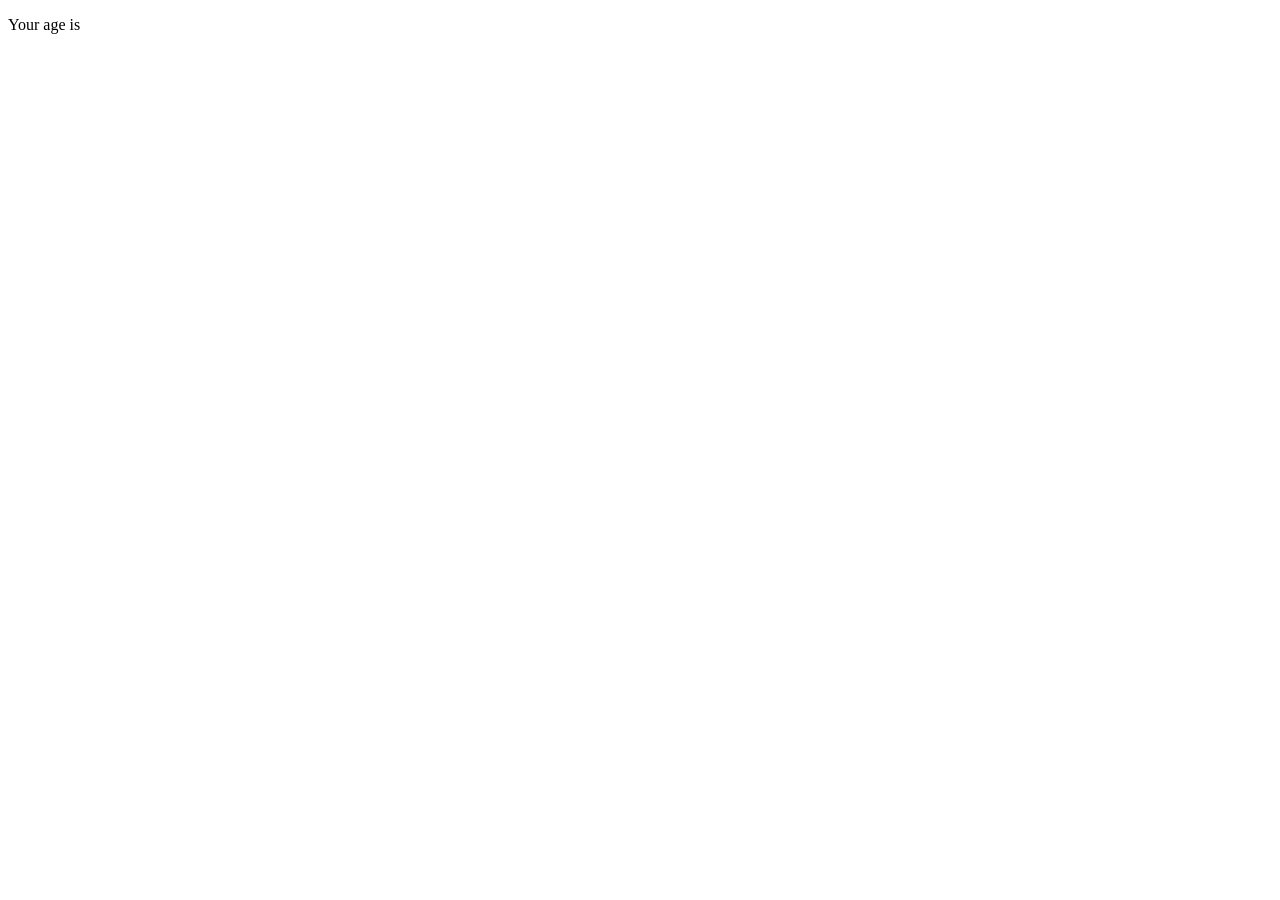
==== src/main/resources/templates/plan-result.html @ c5e9a464 "Initial commit" ====
<!DOCTYPE html>
<html lang="en" xmlns:th="http://www.thymeleaf.org">
<head>
    <meta charset="UTF-8">
    <title>Your plan</title>
</head>
<body>
<p>Your age is <span th:text="${planRequest.age}"></span></p>
</body>
</html>
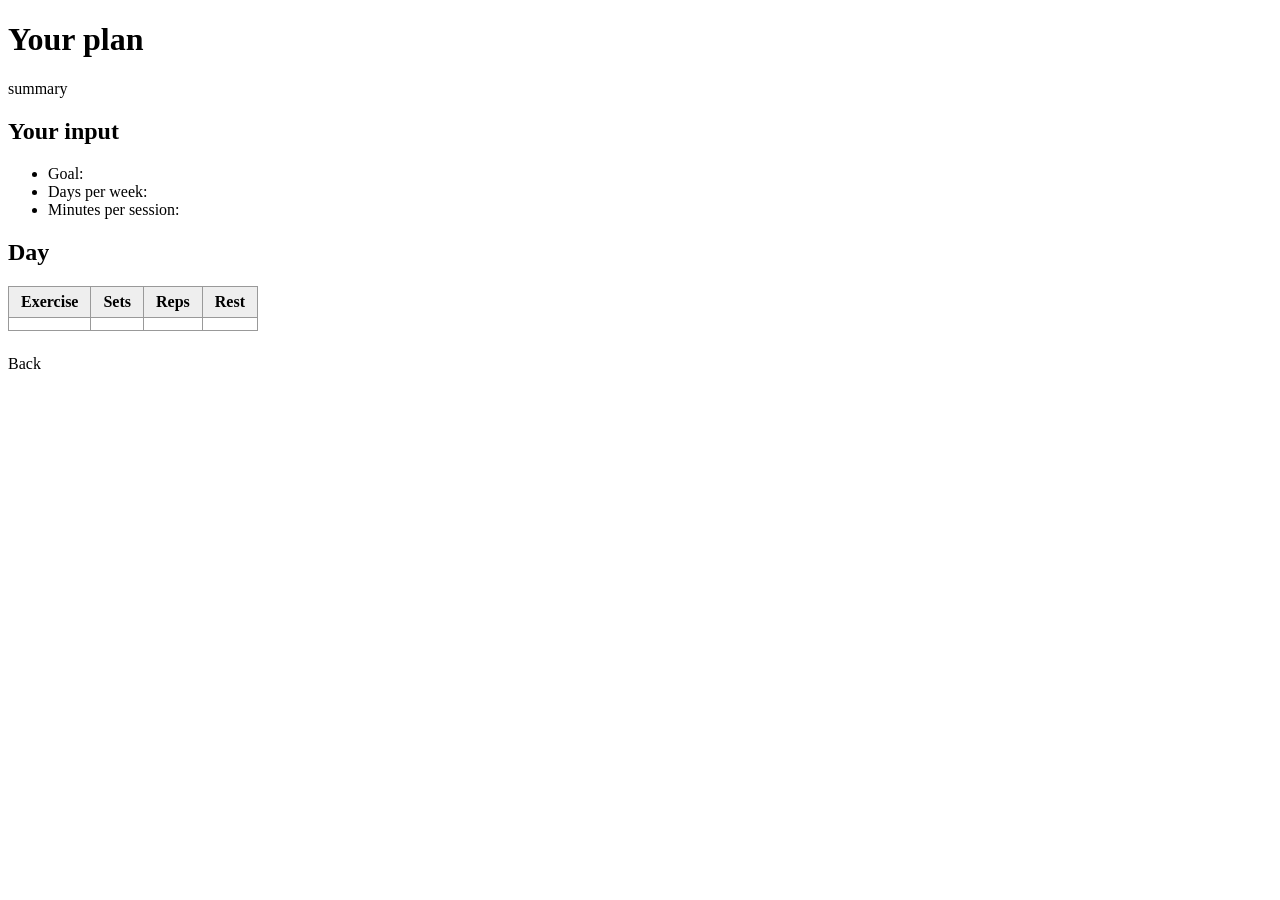
==== commit a0570e77: "Working version before gemini" ====
--- a/src/main/resources/templates/plan-result.html
+++ b/src/main/resources/templates/plan-result.html
@@ -3,8 +3,42 @@
 <head>
     <meta charset="UTF-8">
     <title>Your plan</title>
+    <style>
+        table { border-collapse: collapse; margin-bottom: 1.5em; }
+        th, td { border: 1px solid #999; padding: 6px 12px; text-align: left; }
+        th { background: #eee; }
+    </style>
 </head>
 <body>
-<p>Your age is <span th:text="${planRequest.age}"></span></p>
+<h1>Your plan</h1>
+
+<p th:text="${plan.summary}">summary</p>
+
+<h2>Your input</h2>
+<ul>
+    <li>Goal: <span th:text="${planRequest.goal}"></span></li>
+    <li>Days per week: <span th:text="${planRequest.daysPerWeek}"></span></li>
+    <li>Minutes per session: <span th:text="${planRequest.minutesPerSession}"></span></li>
+</ul>
+
+<div th:each="day : ${plan.days}">
+    <h2 th:text="|${day.label}: ${day.focus}|">Day</h2>
+    <table>
+        <tr>
+            <th>Exercise</th>
+            <th>Sets</th>
+            <th>Reps</th>
+            <th>Rest</th>
+        </tr>
+        <tr th:each="exercise : ${day.listOfExercises}">
+            <td th:text="${exercise.name}"></td>
+            <td th:text="${exercise.sets}"></td>
+            <td th:text="${exercise.reps}"></td>
+            <td th:text="|${exercise.restSeconds} s|"></td>
+        </tr>
+    </table>
+</div>
+
+<a th:href="@{/plan}">Back</a>
 </body>
 </html>
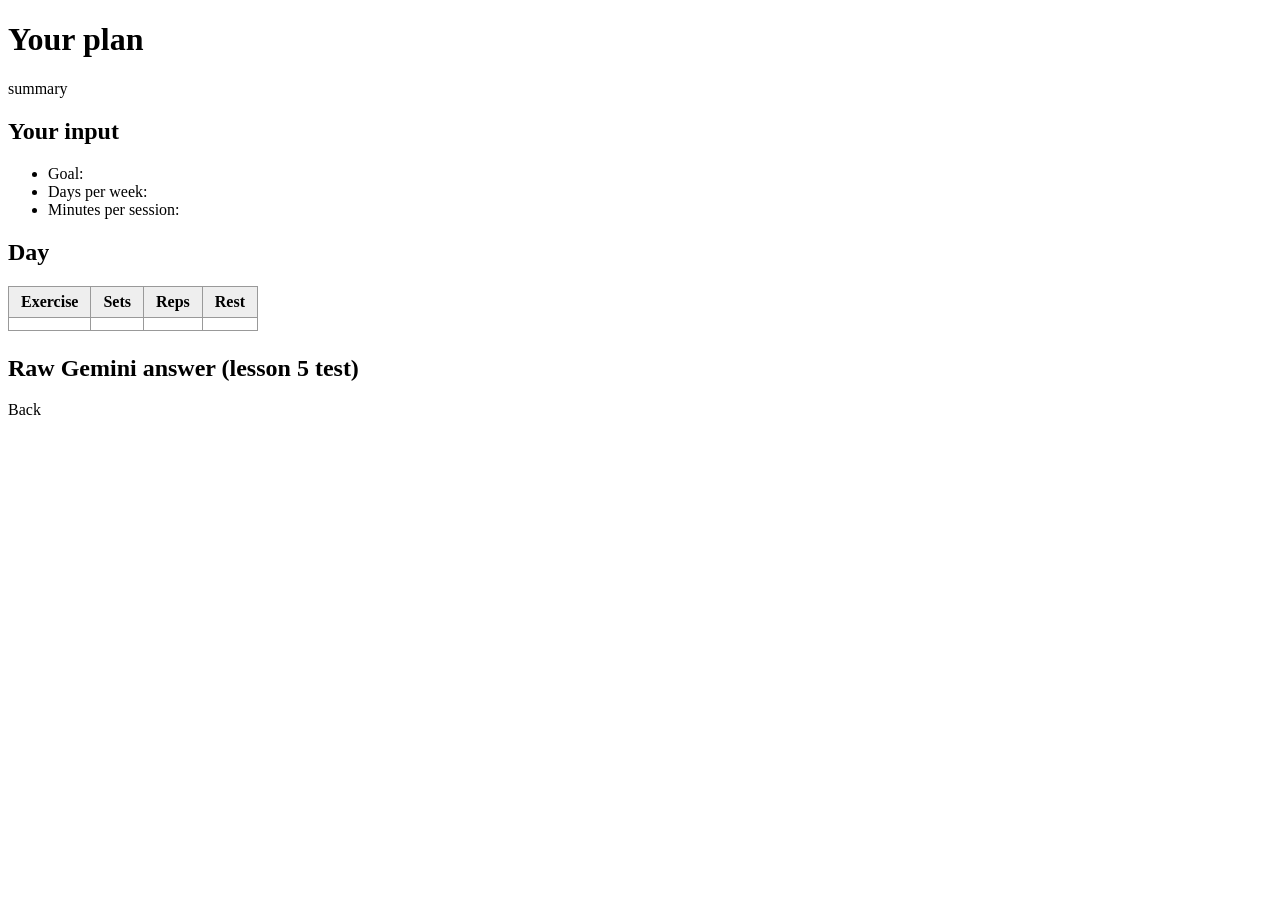
==== commit df38fb6f: "Integrated gemini" ====
--- a/src/main/resources/templates/plan-result.html
+++ b/src/main/resources/templates/plan-result.html
@@ -38,7 +38,10 @@
         </tr>
     </table>
 </div>
-
+<div th:if="${rawPlan != null}">
+    <h2>Raw Gemini answer (lesson 5 test)</h2>
+    <pre th:text="${rawPlan}"></pre>
+</div>
 <a th:href="@{/plan}">Back</a>
 </body>
 </html>
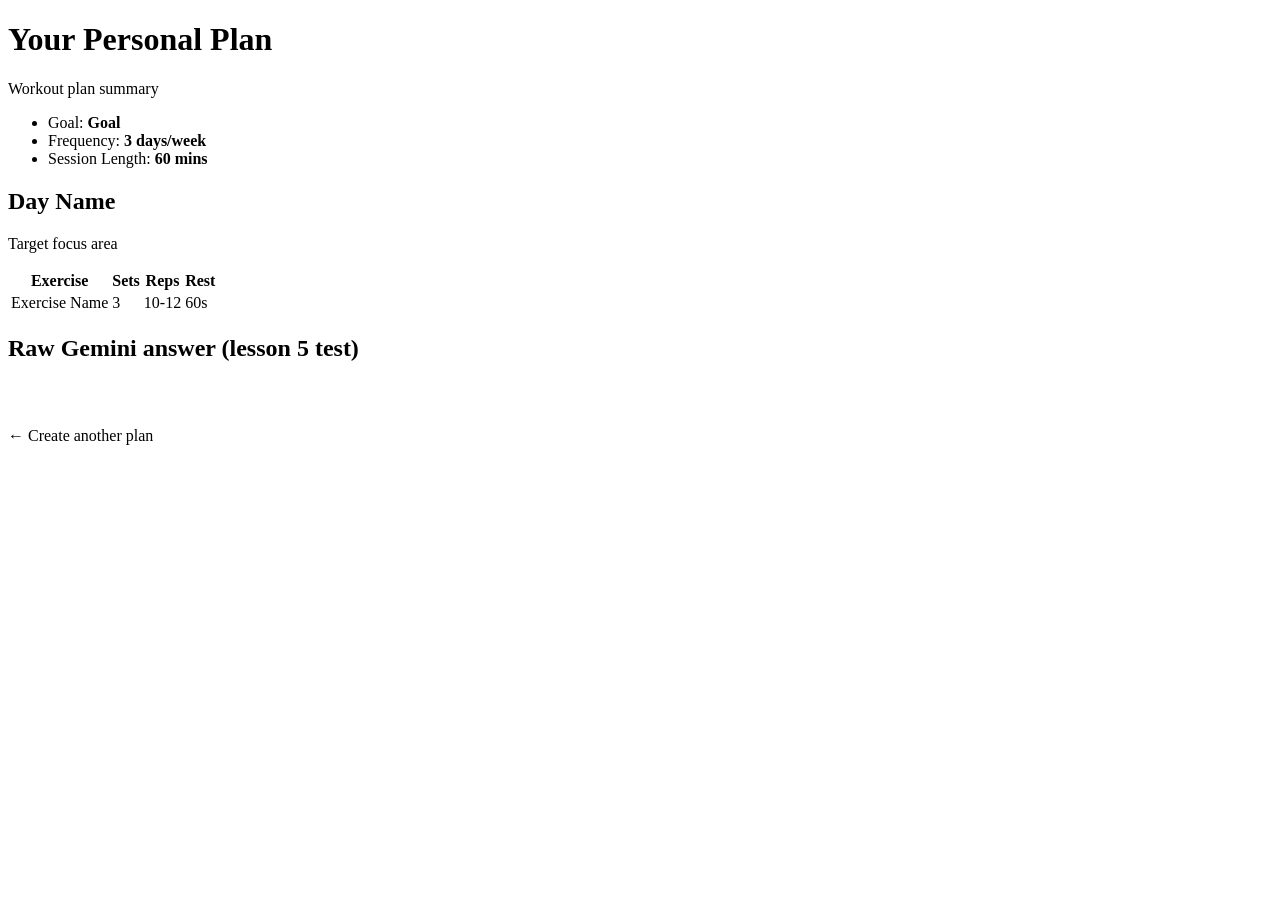
==== commit 218419d6: "Fully functioning version" ====
--- a/src/main/resources/templates/plan-result.html
+++ b/src/main/resources/templates/plan-result.html
@@ -2,46 +2,70 @@
 <html lang="en" xmlns:th="http://www.thymeleaf.org">
 <head>
     <meta charset="UTF-8">
-    <title>Your plan</title>
-    <style>
-        table { border-collapse: collapse; margin-bottom: 1.5em; }
-        th, td { border: 1px solid #999; padding: 6px 12px; text-align: left; }
-        th { background: #eee; }
-    </style>
+    <meta name="viewport" content="width=device-width, initial-scale=1.0">
+    <title>Your Workout Plan</title>
+    <link rel="stylesheet" th:href="@{/css/style.css}" href="/css/style.css">
 </head>
 <body>
-<h1>Your plan</h1>
 
-<p th:text="${plan.summary}">summary</p>
+<div class="wrap">
+    <h1>Your Personal Plan</h1>
+    <p class="lead" th:text="${plan.summary}">Workout plan summary</p>
 
-<h2>Your input</h2>
-<ul>
-    <li>Goal: <span th:text="${planRequest.goal}"></span></li>
-    <li>Days per week: <span th:text="${planRequest.daysPerWeek}"></span></li>
-    <li>Minutes per session: <span th:text="${planRequest.minutesPerSession}"></span></li>
-</ul>
+    <!-- Input Summary Chips -->
+    <ul class="chips">
+        <li>Goal: <strong th:text="${planRequest.goal}">Goal</strong></li>
+        <li>Frequency: <strong th:text="${planRequest.daysPerWeek} + ' days/week'">3 days/week</strong></li>
+        <li>Session Length: <strong th:text="${planRequest.minutesPerSession} + ' mins'">60 mins</strong></li>
+    </ul>
 
-<div th:each="day : ${plan.days}">
-    <h2 th:text="|${day.label}: ${day.focus}|">Day</h2>
-    <table>
-        <tr>
-            <th>Exercise</th>
-            <th>Sets</th>
-            <th>Reps</th>
-            <th>Rest</th>
-        </tr>
-        <tr th:each="exercise : ${day.listOfExercises}">
-            <td th:text="${exercise.name}"></td>
-            <td th:text="${exercise.sets}"></td>
-            <td th:text="${exercise.reps}"></td>
-            <td th:text="|${exercise.restSeconds} s|"></td>
-        </tr>
-    </table>
+    <!-- Workout Days List -->
+    <div class="days">
+        <div class="day" th:each="day, iterStat : ${plan.days}" th:style="|--i: ${iterStat.index};|">
+
+            <div class="day-header">
+                <div>
+                    <h2 th:text="${day.label}">Day Name</h2>
+                    <p class="focus" th:text="${day.focus}">Target focus area</p>
+                </div>
+            </div>
+
+            <div class="table-wrap">
+                <table>
+                    <thead>
+                    <tr>
+                        <th>Exercise</th>
+                        <th>Sets</th>
+                        <th>Reps</th>
+                        <th>Rest</th>
+                    </tr>
+                    </thead>
+                    <tbody>
+                    <tr th:each="exercise : ${day.exercises}">
+                        <td th:text="${exercise.name}">Exercise Name</td>
+                        <td th:text="${exercise.sets}">3</td>
+                        <td th:text="${exercise.reps}">10-12</td>
+                        <td th:text="|${exercise.restSeconds}s|">60s</td>
+                    </tr>
+                    </tbody>
+                </table>
+            </div>
+
+        </div>
+    </div>
+
+    <!-- Raw Gemini Output (Optional Debug Section) -->
+    <div class="note" th:if="${rawPlan != null}">
+        <h2>Raw Gemini answer (lesson 5 test)</h2>
+        <pre th:text="${rawPlan}" style="white-space: pre-wrap; background: var(--surface); padding: 16px; border-radius: 8px; border: 1px solid var(--line);"></pre>
+    </div>
+
+    <!-- Action Button -->
+    <div class="actions">
+        <a th:href="@{/plan}" class="btn secondary">&larr; Create another plan</a>
+    </div>
+
 </div>
-<div th:if="${rawPlan != null}">
-    <h2>Raw Gemini answer (lesson 5 test)</h2>
-    <pre th:text="${rawPlan}"></pre>
-</div>
-<a th:href="@{/plan}">Back</a>
+
 </body>
 </html>
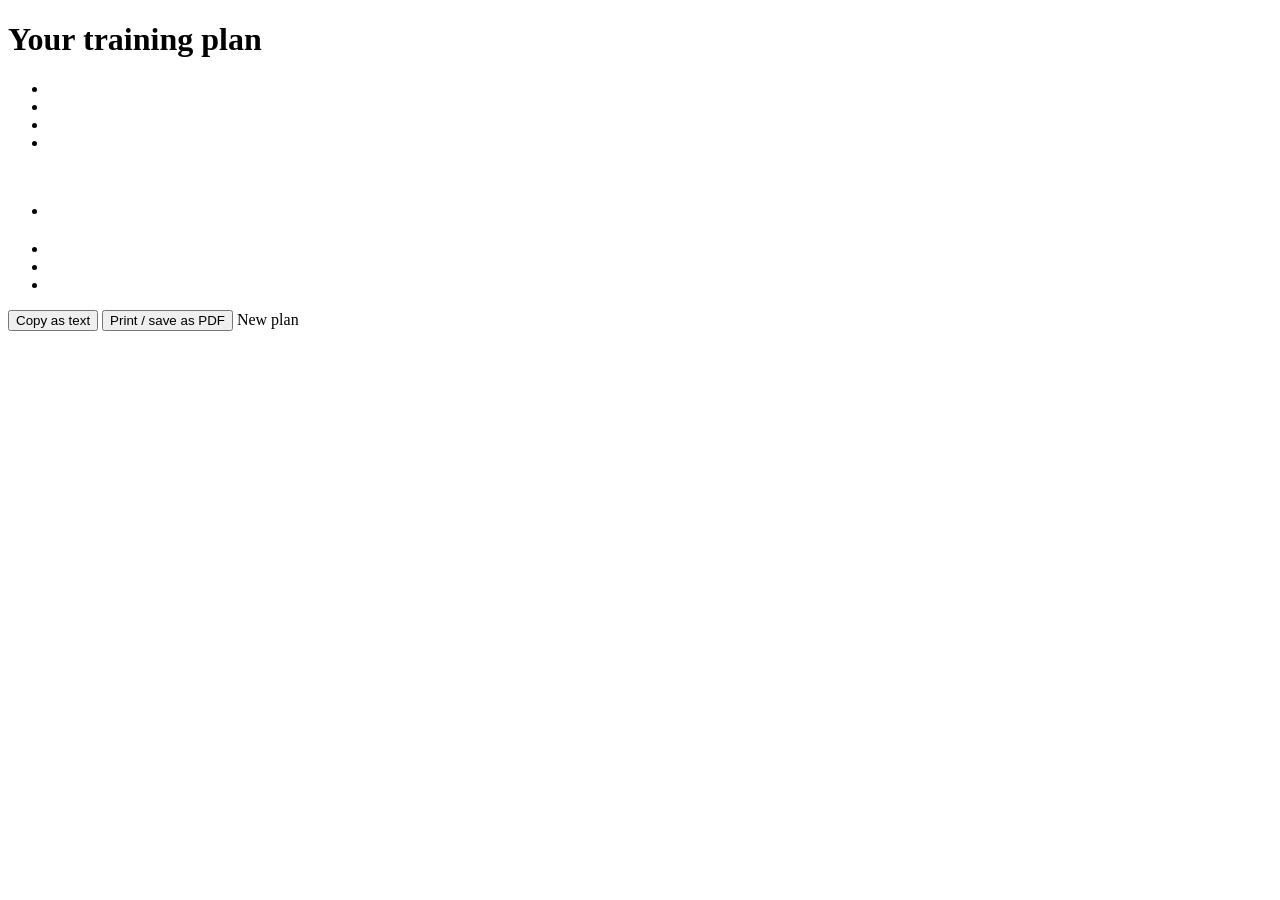
==== commit 1f9f60a5: "Final commit" ====
--- a/src/main/resources/templates/plan-result.html
+++ b/src/main/resources/templates/plan-result.html
@@ -1,71 +1,106 @@
 <!DOCTYPE html>
-<html lang="en" xmlns:th="http://www.thymeleaf.org">
+<html th:lang="${planRequest.language}" xmlns:th="http://www.thymeleaf.org">
 <head>
     <meta charset="UTF-8">
-    <meta name="viewport" content="width=device-width, initial-scale=1.0">
-    <title>Your Workout Plan</title>
-    <link rel="stylesheet" th:href="@{/css/style.css}" href="/css/style.css">
+    <meta name="viewport" content="width=device-width, initial-scale=1">
+    <title th:text="#{result.title}">Your training plan</title>
+    <link rel="stylesheet" th:href="@{/css/style.css}">
 </head>
 <body>
+<div class="wrap">
 
-<div class="wrap">
-    <h1>Your Personal Plan</h1>
-    <p class="lead" th:text="${plan.summary}">Workout plan summary</p>
+    <main id="plan-content">
+        <h1 th:text="#{result.title}">Your training plan</h1>
+        <p class="lead" th:text="${plan.summary}"></p>
 
-    <!-- Input Summary Chips -->
-    <ul class="chips">
-        <li>Goal: <strong th:text="${planRequest.goal}">Goal</strong></li>
-        <li>Frequency: <strong th:text="${planRequest.daysPerWeek} + ' days/week'">3 days/week</strong></li>
-        <li>Session Length: <strong th:text="${planRequest.minutesPerSession} + ' mins'">60 mins</strong></li>
-    </ul>
+        <ul class="chips">
+            <li th:text="#{|goal.${planRequest.goal}|}"></li>
+            <li th:text="#{|equipment.${planRequest.equipment}|}"></li>
+            <li th:text="#{result.chip.days(${planRequest.daysPerWeek})}"></li>
+            <li th:text="#{result.chip.minutes(${planRequest.minutesPerSession})}"></li>
+        </ul>
 
-    <!-- Workout Days List -->
-    <div class="days">
-        <div class="day" th:each="day, iterStat : ${plan.days}" th:style="|--i: ${iterStat.index};|">
+        <div class="days">
+            <article class="day" th:each="day, stat : ${plan.days}" th:style="|--i: ${stat.index}|">
+                <h2 th:text="${day.label}"></h2>
+                <p class="focus" th:text="${day.focus}"></p>
+                <div class="table-wrap">
+                    <table>
+                        <thead>
+                        <tr>
+                            <th th:text="#{col.exercise}"></th>
+                            <th th:text="#{col.muscle}"></th>
+                            <th th:text="#{col.sets}"></th>
+                            <th th:text="#{col.reps}"></th>
+                            <th th:text="#{col.rir}" th:title="#{col.rir.hint}"></th>
+                            <th th:text="#{col.rest}"></th>
+                        </tr>
+                        </thead>
+                        <tbody>
+                        <tr th:each="exercise : ${day.exercises}">
+                            <td th:text="${exercise.name}"></td>
+                            <td th:text="#{|muscle.${exercise.muscle}|}"></td>
+                            <td th:text="${exercise.sets}"></td>
+                            <td th:text="${exercise.reps}"></td>
+                            <td th:text="${exercise.rir}"></td>
+                            <td th:text="#{unit.seconds(${exercise.restSeconds})}"></td>
+                        </tr>
+                        </tbody>
+                    </table>
+                </div>
+            </article>
 
-            <div class="day-header">
-                <div>
-                    <h2 th:text="${day.label}">Day Name</h2>
-                    <p class="focus" th:text="${day.focus}">Target focus area</p>
-                </div>
-            </div>
+            <section class="day" th:if="${volume != null and !volume.isEmpty()}">
+                <h2 th:text="#{volume.title}"></h2>
+                <ul class="chips">
+                    <li th:each="entry : ${volume}"
+                        th:classappend="${entry.value lt 10 or entry.value gt 20} ? 'flag'">
+                        <span th:text="#{|muscle.${entry.key}|}"></span>
+                        <span th:text="${entry.value}"></span>
+                    </li>
+                </ul>
+                <p class="note" th:text="#{volume.hint}"></p>
+            </section>
 
-            <div class="table-wrap">
-                <table>
-                    <thead>
-                    <tr>
-                        <th>Exercise</th>
-                        <th>Sets</th>
-                        <th>Reps</th>
-                        <th>Rest</th>
-                    </tr>
-                    </thead>
-                    <tbody>
-                    <tr th:each="exercise : ${day.exercises}">
-                        <td th:text="${exercise.name}">Exercise Name</td>
-                        <td th:text="${exercise.sets}">3</td>
-                        <td th:text="${exercise.reps}">10-12</td>
-                        <td th:text="|${exercise.restSeconds}s|">60s</td>
-                    </tr>
-                    </tbody>
-                </table>
-            </div>
+            <section class="day" th:if="${plan.progression != null}">
+                <h2 th:text="#{progression.title}"></h2>
+                <p th:text="${plan.progression}"></p>
+                <h2 th:text="#{deload.title}"></h2>
+                <p th:text="${plan.deload}"></p>
+            </section>
 
+            <section class="day nutrition" th:if="${nutrition != null}">
+                <h2 th:text="#{nutrition.title}"></h2>
+                <p class="focus" th:text="#{nutrition.calories(${nutrition.targetCalories})}"></p>
+                <p class="focus" th:text="#{nutrition.maintenance(${nutrition.maintenanceCalories})}"></p>
+                <ul class="chips">
+                    <li><span th:text="#{nutrition.protein}"></span>
+                        <span th:text="#{nutrition.grams(${nutrition.proteinGrams})}"></span></li>
+                    <li><span th:text="#{nutrition.carbs}"></span>
+                        <span th:text="#{nutrition.grams(${nutrition.carbGrams})}"></span></li>
+                    <li><span th:text="#{nutrition.fat}"></span>
+                        <span th:text="#{nutrition.grams(${nutrition.fatGrams})}"></span></li>
+                </ul>
+                <p th:if="${nutrition.weeklyChangeKg lt -0.05}"
+                   th:text="#{nutrition.rate.loss(${#numbers.formatDecimal(nutrition.weeklyChangeAbsKg, 1, 1)})}"></p>
+                <p th:if="${nutrition.weeklyChangeKg gt 0.05}"
+                   th:text="#{nutrition.rate.gain(${#numbers.formatDecimal(nutrition.weeklyChangeAbsKg, 1, 1)})}"></p>
+                <p class="note" th:if="${!nutrition.note.isEmpty()}" th:text="${nutrition.note}"></p>
+                <p class="note" th:text="#{nutrition.disclaimer}"></p>
+            </section>
         </div>
-    </div>
+    </main>
 
-    <!-- Raw Gemini Output (Optional Debug Section) -->
-    <div class="note" th:if="${rawPlan != null}">
-        <h2>Raw Gemini answer (lesson 5 test)</h2>
-        <pre th:text="${rawPlan}" style="white-space: pre-wrap; background: var(--surface); padding: 16px; border-radius: 8px; border: 1px solid var(--line);"></pre>
-    </div>
-
-    <!-- Action Button -->
-    <div class="actions">
-        <a th:href="@{/plan}" class="btn secondary">&larr; Create another plan</a>
+    <div class="actions no-print">
+        <button type="button" class="btn secondary" id="copy-btn"
+                th:text="#{button.copy}"
+                th:data-copied="#{button.copied}"
+                th:data-failed="#{button.copyfailed}">Copy as text</button>
+        <button type="button" class="btn secondary" id="print-btn" th:text="#{button.print}">Print / save as PDF</button>
+        <a class="btn secondary" th:href="@{/plan}" th:text="#{button.new}">New plan</a>
     </div>
 
 </div>
-
+<script th:src="@{/js/app.js}" defer></script>
 </body>
-</html>+</html>
